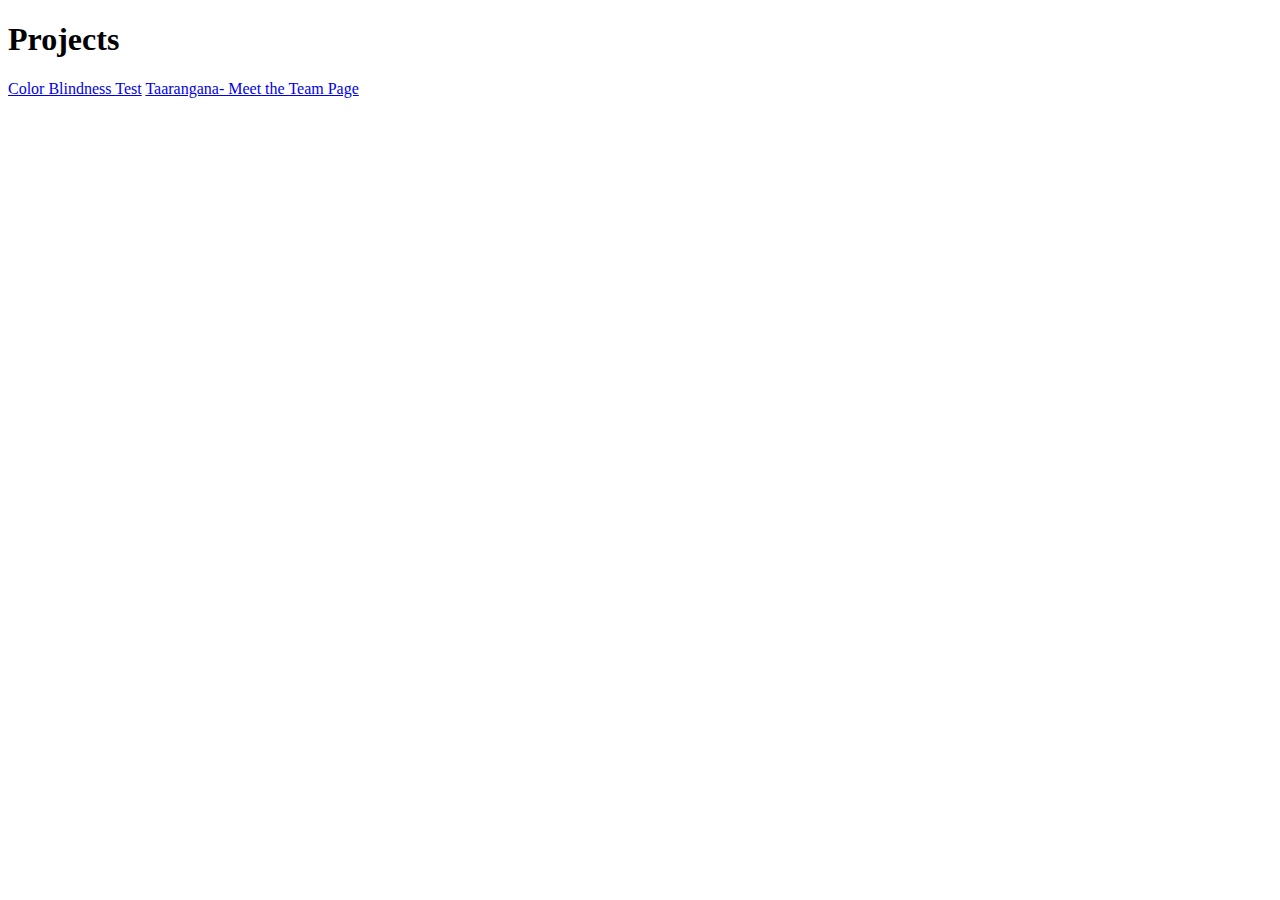
==== index.html @ ac542394 "Taarangana Page added" ====
<!DOCTYPE html>
<html lang="en">

<head>
	<meta charset="UTF-8">
	<title>Ritika Jindal Portfolio</title>
	<link href="https://fonts.googleapis.com/css2?family=Poppins:wght@400;600;700;900&display=swap" rel="stylesheet">
</head>

<body>
	<div class="projects">
		<h1>Projects</h1>
		<a href="colorblindness-test/index.html">Color Blindness Test</a>
		<a href="taarangana/index.html">Taarangana- Meet the Team Page</a>
	</div>

</body>

</html>
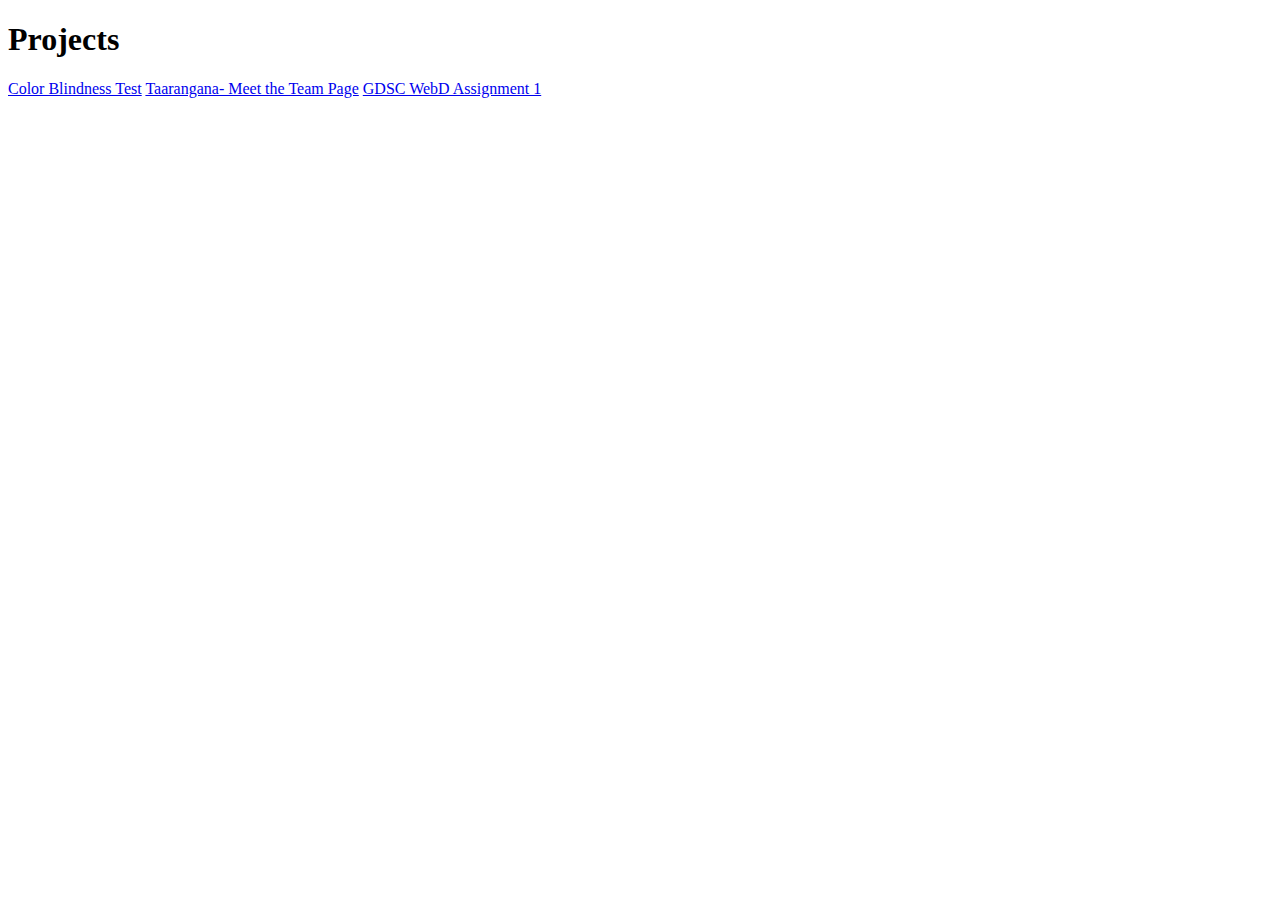
==== commit e88beb78: "Update index.html" ====
--- a/index.html
+++ b/index.html
@@ -12,6 +12,7 @@
 		<h1>Projects</h1>
 		<a href="colorblindness-test/index.html">Color Blindness Test</a>
 		<a href="taarangana/index.html">Taarangana- Meet the Team Page</a>
+		<a href="GDSC_WebDAssignment1/index.html">GDSC WebD Assignment 1</a>
 	</div>
 
 </body>
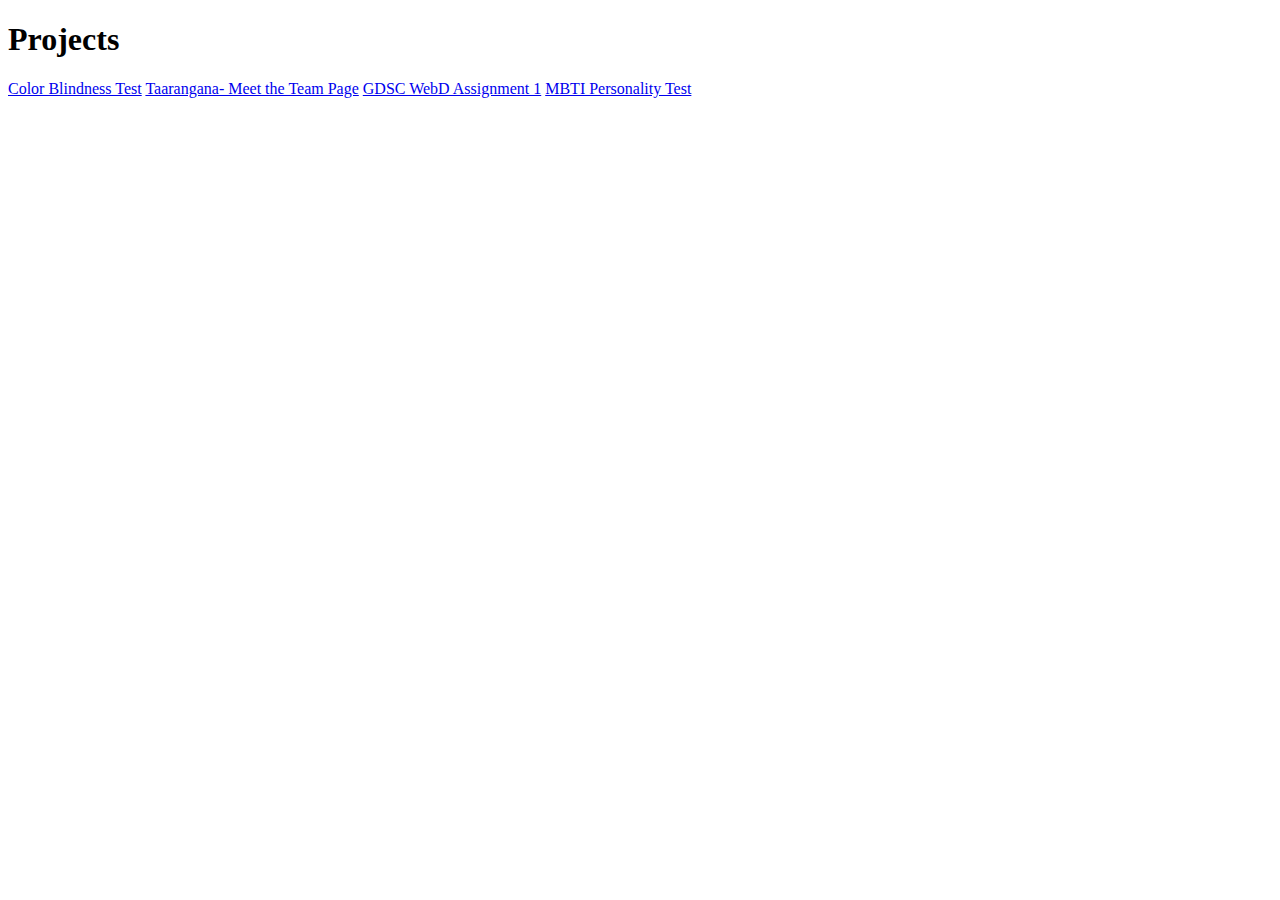
==== commit 1de779a8: "MBTI Personality Test" ====
--- a/index.html
+++ b/index.html
@@ -13,6 +13,7 @@
 		<a href="colorblindness-test/index.html">Color Blindness Test</a>
 		<a href="taarangana/index.html">Taarangana- Meet the Team Page</a>
 		<a href="GDSC_WebDAssignment1/index.html">GDSC WebD Assignment 1</a>
+		<a href="mbti-personality-test/index.html">MBTI Personality Test</a>
 	</div>
 
 </body>
